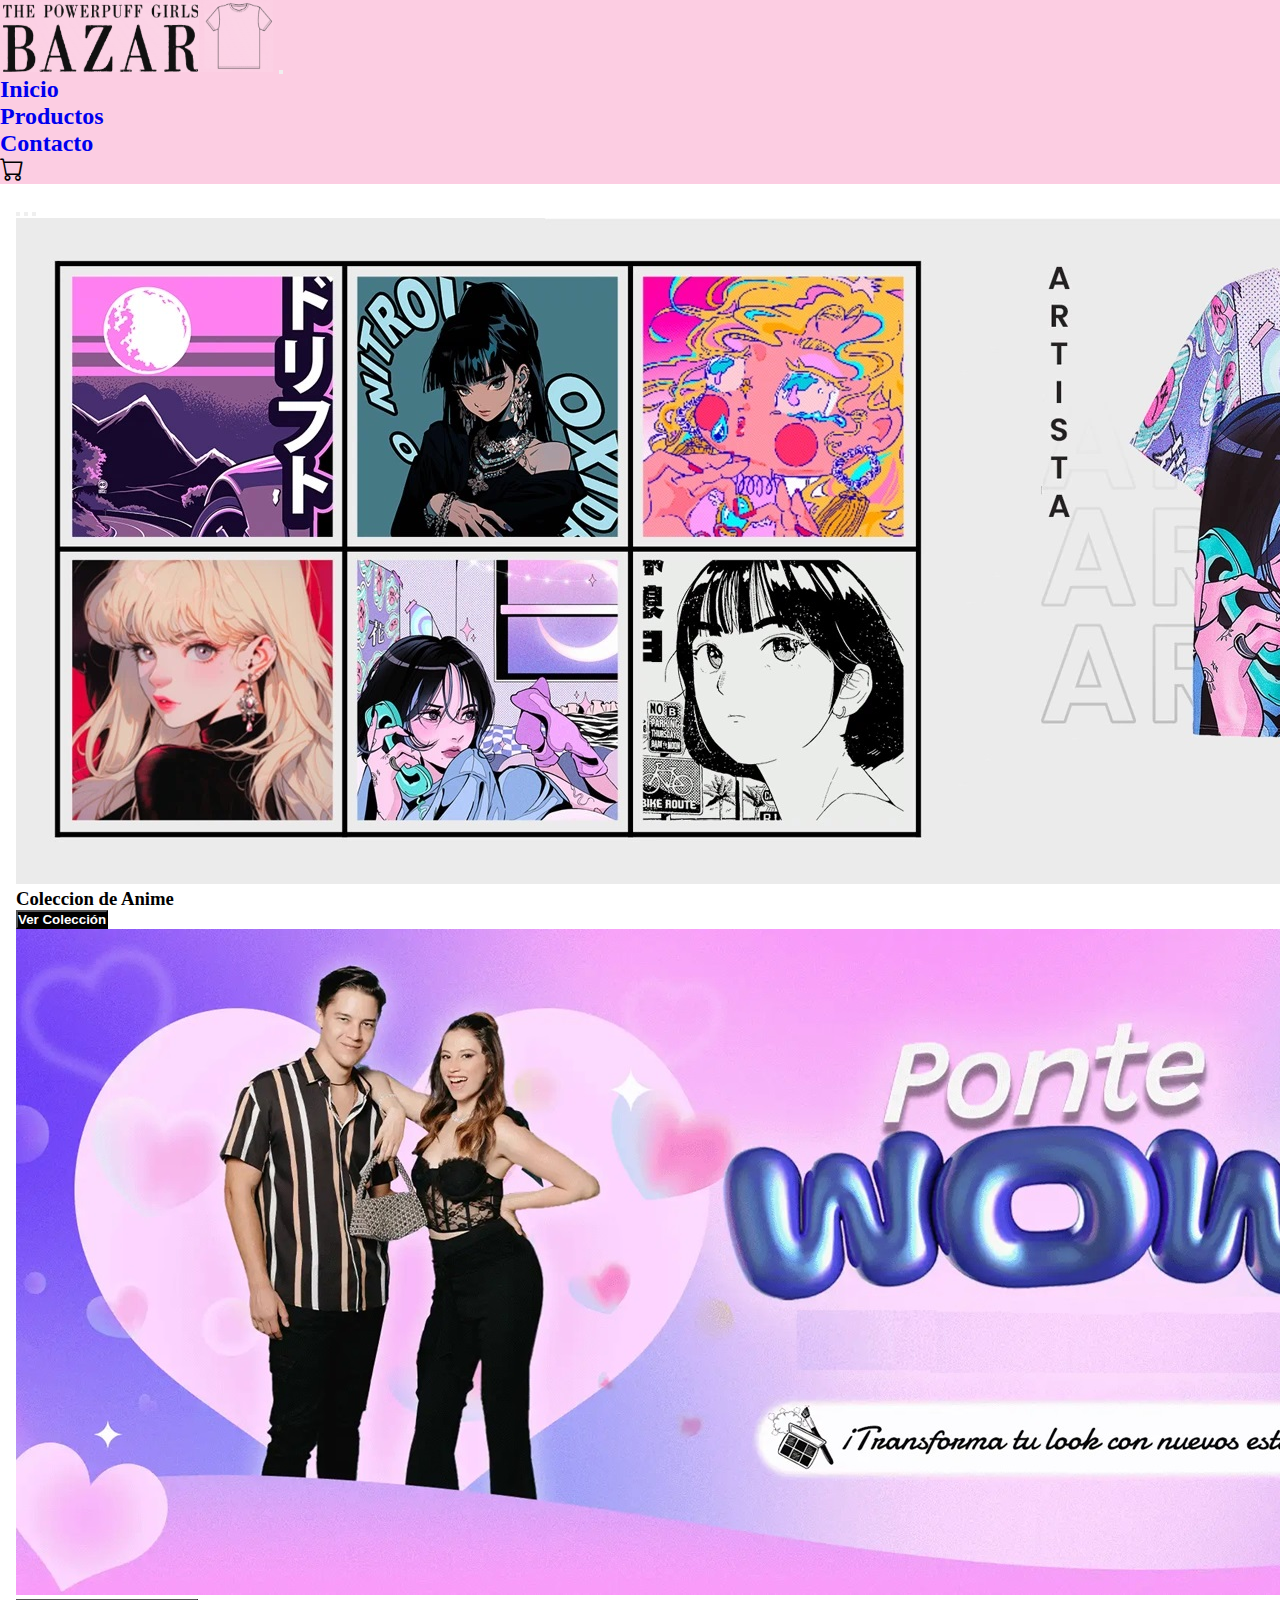
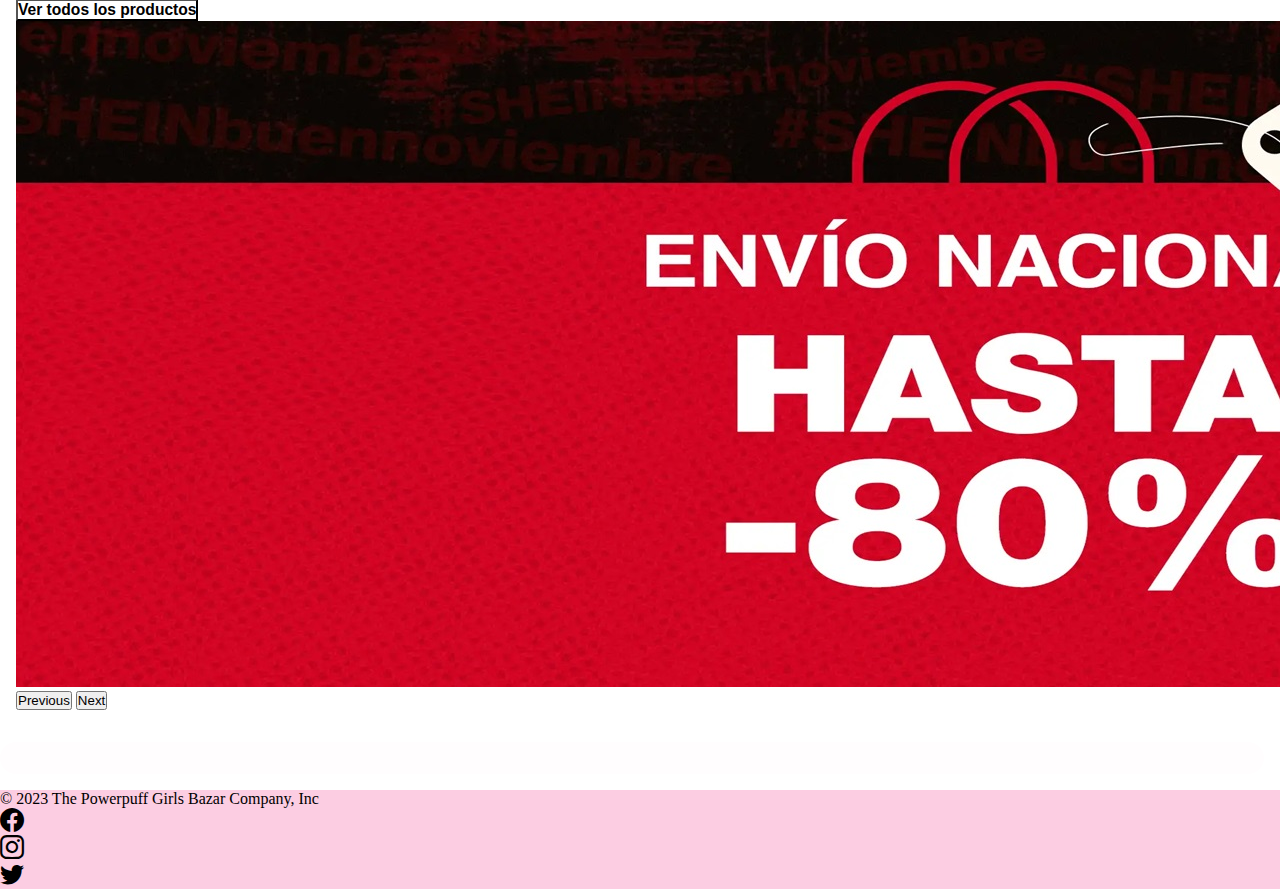
==== index.html @ 5e70e199 "Se empieza a modificar la entrega 3 para la entrega final" ====
<!DOCTYPE html>
<html lang="en">
  <head>
    <meta charset="UTF-8" />
    <meta name="viewport" content="width=device-width, initial-scale=1.0" />
    <title>The Powerpuff Girls Bazar</title>
    <link rel="shortcut icon" href="img/ThepowerpuffGirlsBazar.png" />
    <!-- Iconos BS -->
    <link rel="stylesheet" href="https://cdn.jsdelivr.net/npm/bootstrap-icons@1.10.5/font/bootstrap-icons.css" />
    <!-- BS -->
    <link href="https://cdn.jsdelivr.net/npm/bootstrap@5.3.0/dist/css/bootstrap.min.css" rel="stylesheet" integrity="sha384-9ndCyUaIbzAi2FUVXJi0CjmCapSmO7SnpJef0486qhLnuZ2cdeRhO02iuK6FUUVM" crossorigin="anonymous" />
    <!-- CSS -->
    <link rel="stylesheet" href="css/estilo.css" />
  </head>

  <body>
    <!-- Inicia header -->
    <header class="header container-fluid">
      <nav class="navbar navbar-expand-lg">
        <a class="navbar-brand" href="index.html">
          <img class="logo img-fluid" src="img/ThepowerpuffGirlsBazar.png" alt="The Powerpuff Girls Bazar" />
        </a>
        <button class="navbar-toggler" type="button" data-bs-toggle="collapse" data-bs-target="#navbarNavDropdown" aria-controls="navbarNavDropdown" aria-expanded="false" aria-label="Toggle navigation">
          <span class="navbar-toggler-icon"></span>
        </button>
        <div class="collapse navbar-collapse" id="navbarNavDropdown">
          <ul class="navbar-nav ms-auto textHeader bgPage">
            <li class="nav-item">
              <a class="nav-link active link-light espaciado text-black" aria-current="page" href="index.html"> Inicio </a>
            </li>
            <li class="nav-item">
              <a class="nav-link link-light espaciado text-black" href="html/products.html"> Productos </a>
            </li>
            <li class="nav-item">
              <a class="nav-link link-light espaciado text-black" href="html/contacto.html"> Contacto </a>
            </li>
            <li class="nav-item espaciado text-black">
              <a class="nav-link carritoBlanco" href="html/carrito.html">
                <i class="bi bi-cart"></i>
              </a>
            </li>
          </ul>
        </div>
      </nav>
    </header>
    <!-- Carousel -->
    <section class="carrusel">
      <div id="carouselExampleInterval" class="carousel slide" data-bs-ride="carousel">
        <div class="carousel-indicators">
          <button type="button" data-bs-target="#carouselExampleCaptions" data-bs-slide-to="0" class="active" aria-current="true" aria-label="Slide 1"></button>
          <button type="button" data-bs-target="#carouselExampleCaptions" data-bs-slide-to="1" aria-label="Slide 2"></button>
          <button type="button" data-bs-target="#carouselExampleCaptions" data-bs-slide-to="2" aria-label="Slide 3"></button>
        </div>
        <div class="carousel-inner">
          <div class="carousel-item active" data-bs-interval="5000">
            <img src="img/carousel0.jpg" class="d-block w-100" alt="..." />
            <div class="carousel-caption d-none d-md-block">
              <h3 class="text-black">Coleccion de Anime</h3>
              <a href="" data-aos="fade-down-right" data-aos-duration="1000"><button class="btn colorBtnBlack" type="button">Ver Colección</button></a>
            </div>
          </div>
          <div class="carousel-item" data-bs-interval="5000">
            <img src="img/carousel01.jpg" class="d-block w-100" alt="..." />
            <div class="carousel-caption d-none d-md-block">
              <a href="" data-aos="fade-down-right" data-aos-duration="1000"
                ><button class="btn colorBtnWhite" type="button"><h3>Ver todos los productos</h3></button></a
              >
            </div>
          </div>
          <div class="carousel-item" data-bs-interval="5000">
            <img src="img/carousel02.jpg" class="d-block w-100" alt="..." />
          </div>
        </div>
        <button class="carousel-control-prev" type="button" data-bs-target="#carouselExampleInterval" data-bs-slide="prev">
          <span class="carousel-control-prev-icon" aria-hidden="true"></span>
          <span class="visually-hidden">Previous</span>
        </button>
        <button class="carousel-control-next" type="button" data-bs-target="#carouselExampleInterval" data-bs-slide="next">
          <span class="carousel-control-next-icon" aria-hidden="true"></span>
          <span class="visually-hidden">Next</span>
        </button>
      </div>
    </section>
    <!-- Termina header -->
    <!-- Inicia Main -->
    <main></main>
    <!-- Termina Main -->
    <!-- Inicia Footer -->
    <footer>
      <div class="footer container-fluid">
        <footer class="d-flex flex-wrap justify-content-between align-items-center py-3 my-4">
          <div class="col-md-4 d-flex align-items-center">
            <span class="text-black">&copy; 2023 The Powerpuff Girls Bazar Company, Inc</span>
          </div>

          <ul class="nav col-md-4 justify-content-end list-unstyled d-flex">
            <li class="ms-3">
              <a class="redesSociales" href="https://facebook.com"><i class="bi bi-facebook"></i></a>
            </li>
            <li class="ms-3">
              <a class="redesSociales" href="https://instagram.com"><i class="bi bi-instagram"></i></a>
            </li>
            <li class="ms-3">
              <a class="redesSociales" href="https://twitter.com"><i class="bi bi-twitter"></i></a>
            </li>
          </ul>
        </footer>
      </div>
    </footer>
    <!-- Termina Footer -->
    <!-- JS BS  -->
    <script src="https://cdn.jsdelivr.net/npm/bootstrap@5.3.0/dist/js/bootstrap.bundle.min.js" integrity="sha384-geWF76RCwLtnZ8qwWowPQNguL3RmwHVBC9FhGdlKrxdiJJigb/j/68SIy3Te4Bkz" crossorigin="anonymous"></script>
    <!-- JS -->
    <script src="js/main.js"></script>
  </body>
</html>
---- css/estilo.css ----
@import url("https://fonts.googleapis.com/css2?family=Raleway:ital,wght@0,100;0,300;0,500;0,600;0,700;0,800;0,900;1,100;1,300;1,400;1,500;1,600;1,700;1,800;1,900&display=swap");

:root {
  /* CSS HEX */
  --fairy-tale: #fccde2ff;
  --night: #111111ff;
  --white: #fffdfeff;
  --carnation-pink: #f99dc6ff;
  --jet: #2a2a2aff;
  --black: #000000ff;
}

* {
  margin: 0;
  padding: 0;
  box-sizing: border-box;
}
h1,
h2,
h3,
h4,
h5,
h6,
p,
a,
input,
textarea,
ul {
  margin: 0;
  padding: 0;
}

ul {
  list-style: none;
}

a {
  text-decoration: none;
}
/* Globales */
.colorBtnBlack {
  background-color: black;
  font-weight: bold;
  color: white;
}
.colorBtnWhite {
  background-color: white;
  font-weight: bold;
  color: black;
}
.carrusel {
  padding: 1rem;
}
/* Header */
.headerImg {
  background-size: cover;
  background-repeat: no-repeat;
  width: 100%;
  overflow: hidden;
  position: relative;
  background-color: black;
  background-image: url(../img/bannerProductos.jpg);
  background-position: 50% 65%;
  height: 65vh;
}
.header {
  background-color: var(--fairy-tale);
}
.logo {
  width: 275px;
  max-width: 100%;
}
.carritoBlanco {
  font-size: 1.5rem;
  color: black;
}
.textHeader {
  font-weight: bold;
  font-size: 1.5rem;
}
.bgPage li a:hover {
  background-color: var(--carnation-pink);
  border-radius: 75%;
}
.espaciado {
  margin-right: 2rem;
}

/* Footer */

.footer {
  background-color: var(--fairy-tale);
  margin-bottom: 0;
  position: sticky;
}
.redesSociales {
  font-size: 1.5rem;
  color: black;
}
.feliz {
  font-size: 1.5rem;
  color: red;
}
/* productos */
main {
  background-color: var(--white);
  margin: 1rem;
  margin-left: 0;
  border-radius: 2rem;
  padding: 1rem;
}
.cartaCategoria {
  padding-top: 1rem;
}
.categorias {
  width: 100%;
}
.imgCards {
  width: 100%;
}

/* Carrito */
.contenedorCarrito {
  display: flex;
  flex-direction: column;
  gap: 1.5rem;
}
.seguirComprando {
  display: flex;
  border: 0;
  background-color: var(--fairy-tale);
  padding: 1rem;
  border-radius: 1rem;
  font-weight: bolder;
  gap: 1rem;
}
.carritoProductoImagen {
  width: 4rem;
  border-radius: 0.4rem;
}
.carritoProducto {
  background-color: var(--fairy-tale);
  border-radius: 1rem;
  color: black;
}
.carritoProducto small {
  color: grey;
  font-size: 0.8rem;
}
.carritoProductoEliminar {
  border: 0;
  background-color: transparent;
  color: black;
  font-size: 1.5rem;
  cursor: pointer;
}
.carritoAcciones {
  display: flex;
  justify-content: space-between;
}
.carritoAccionesVaciar {
  border: 0;
  background-color: var(--fairy-tale);
  padding: 1rem;
  border-radius: 1rem;
  font-weight: bolder;
  cursor: pointer;
}
.carritoAccionesDerecha {
  display: flex;
}
.carritoAccionesTotal {
  display: flex;
  border: 0;
  background-color: var(--fairy-tale);
  padding: 1rem;
  border-top-left-radius: 1rem;
  border-bottom-left-radius: 1rem;
  font-weight: bolder;
  gap: 1rem;
}
.carritoAccionesComprar {
  border: 0;
  background-color: var(--carnation-pink);
  padding: 1rem;
  border-top-right-radius: 1rem;
  border-bottom-right-radius: 1rem;
  font-weight: bolder;
  cursor: pointer;
}
.desactivado{
    display: none;
}
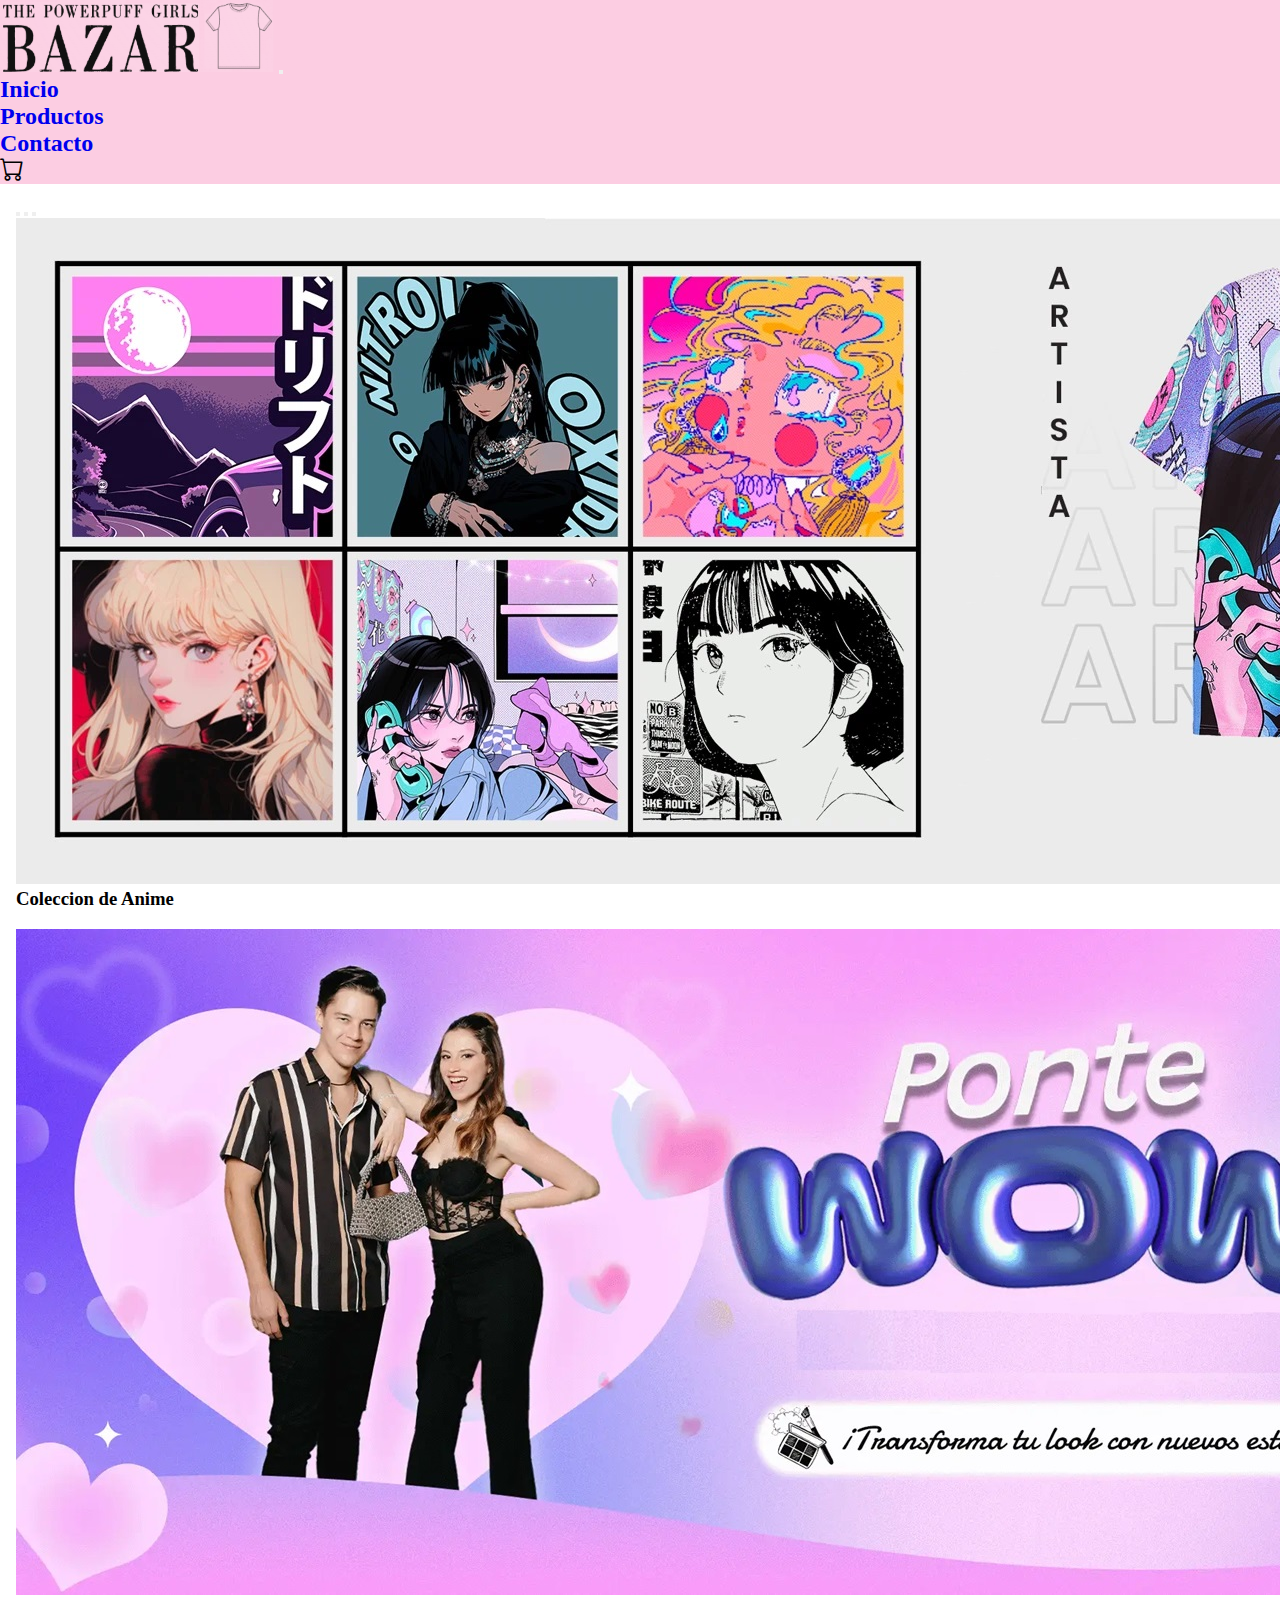
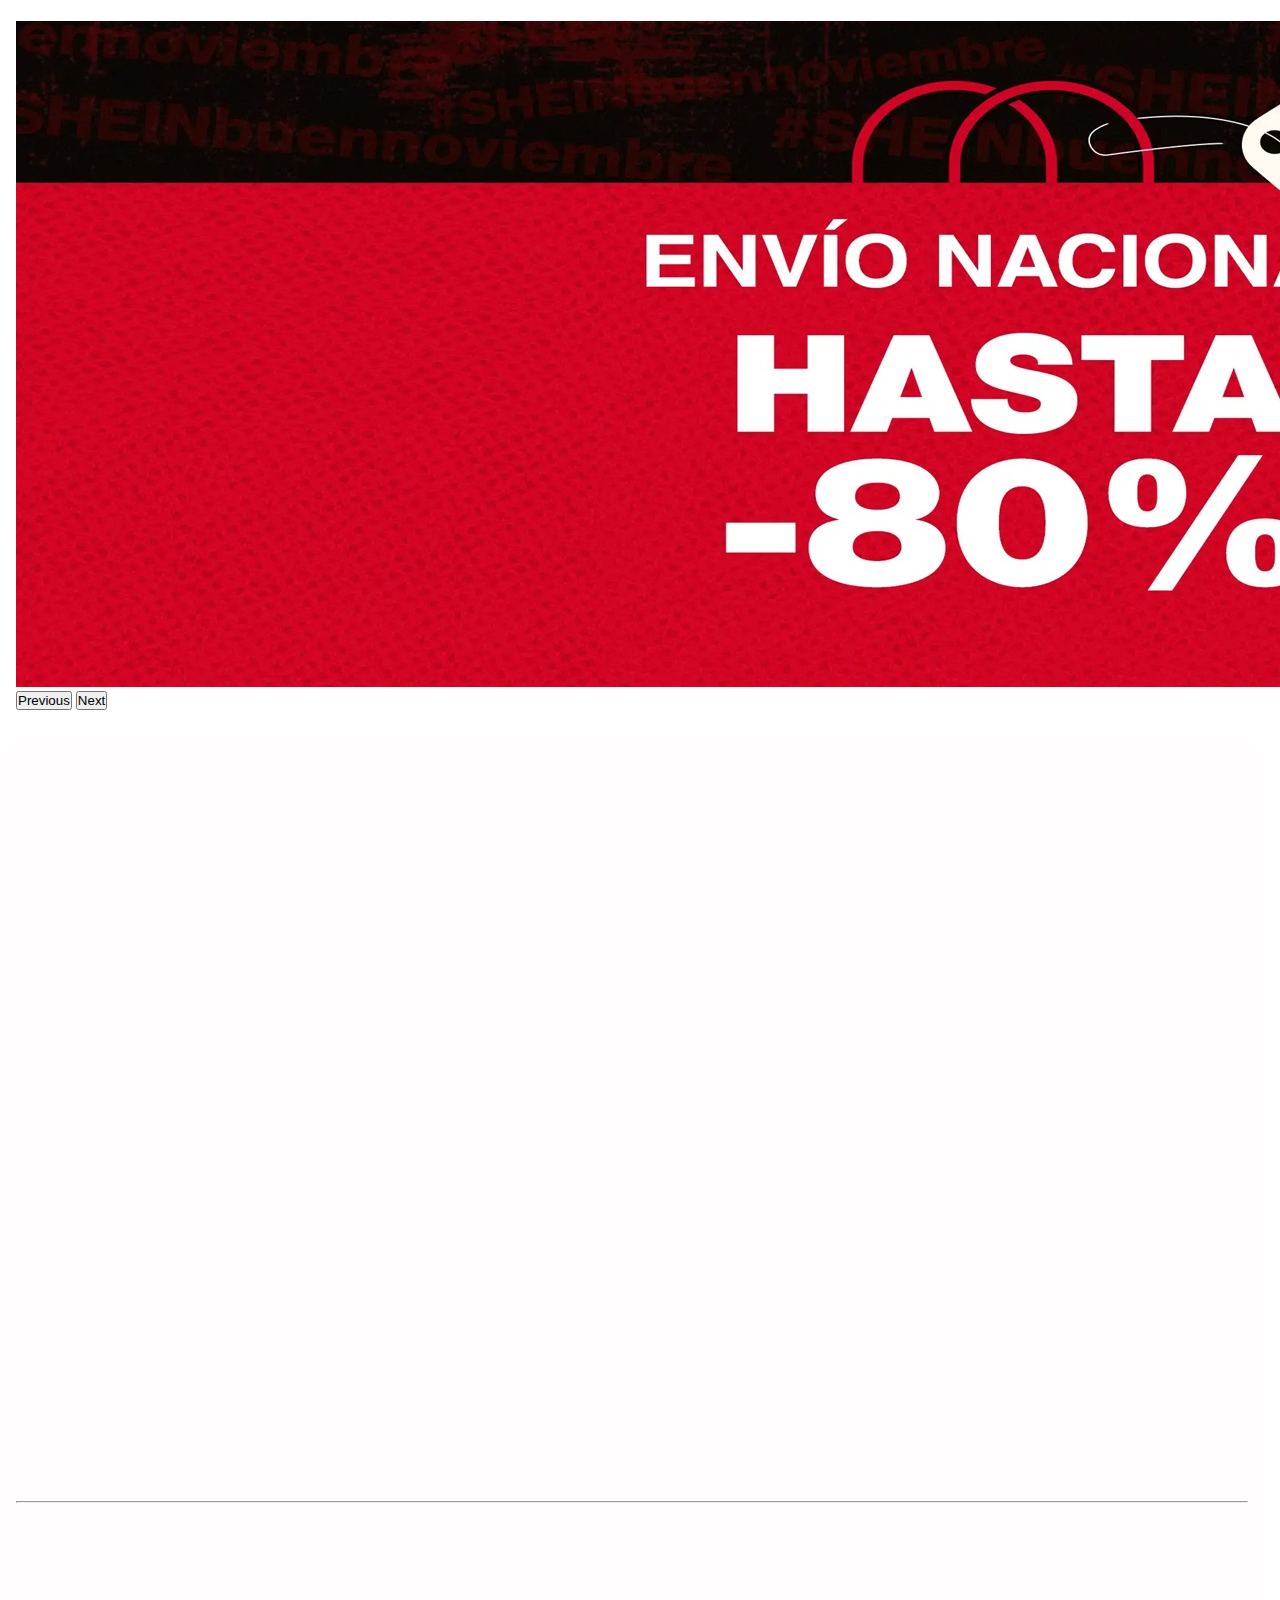
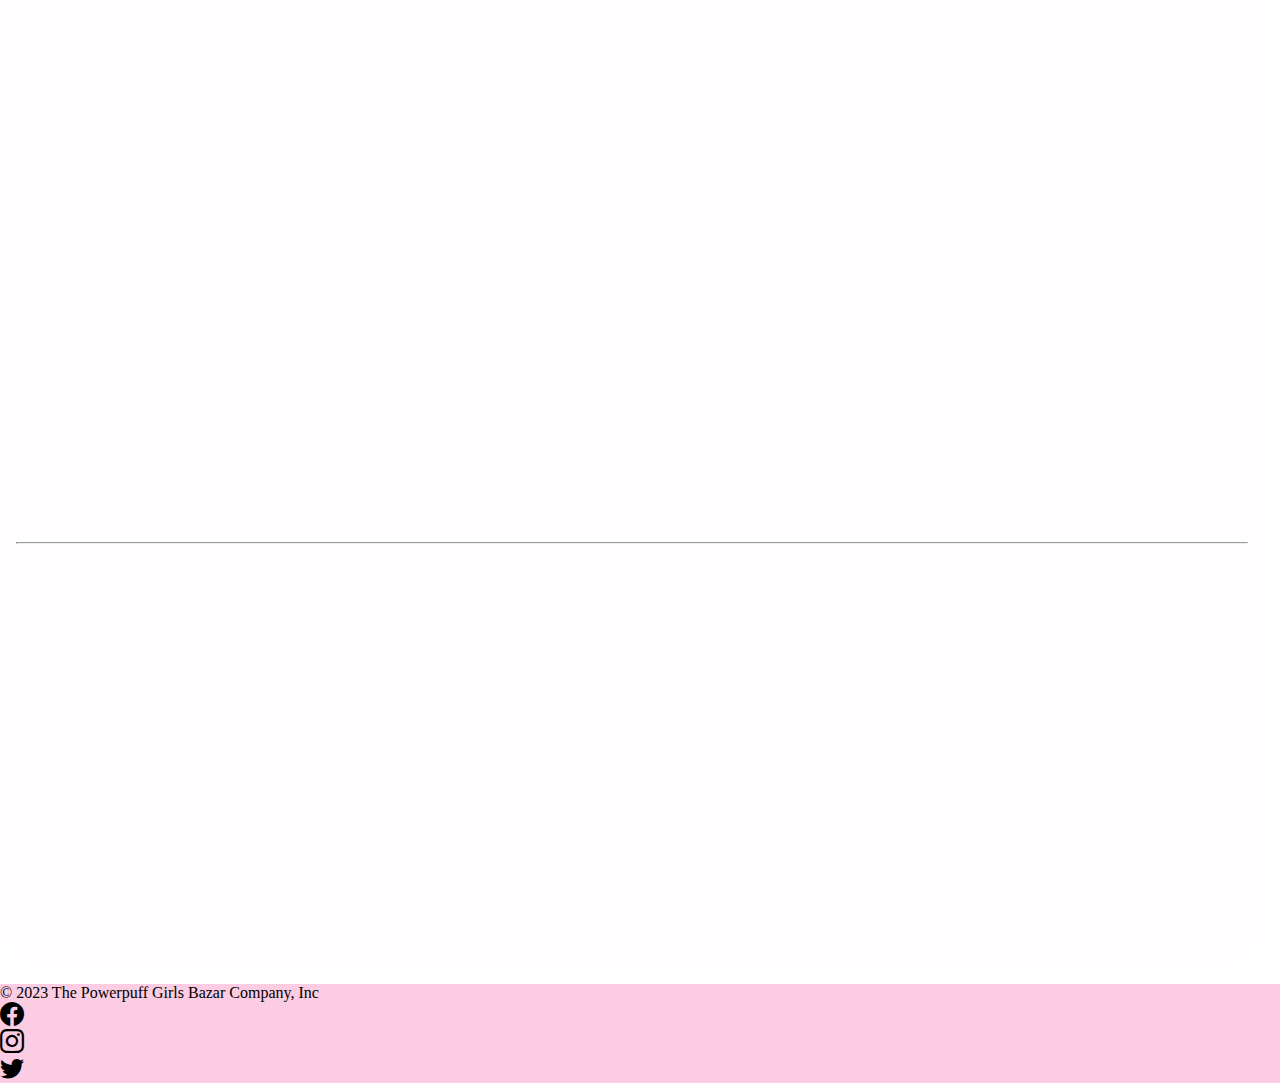
==== commit 8c1f392a: "Se termino el contenido del index y de la pagina de contacto. Se pasaron los productos a un document" ====
--- a/index.html
+++ b/index.html
@@ -7,6 +7,8 @@
     <link rel="shortcut icon" href="img/ThepowerpuffGirlsBazar.png" />
     <!-- Iconos BS -->
     <link rel="stylesheet" href="https://cdn.jsdelivr.net/npm/bootstrap-icons@1.10.5/font/bootstrap-icons.css" />
+    <!-- Animaciones -->
+    <link href="https://unpkg.com/aos@2.3.1/dist/aos.css" rel="stylesheet" />
     <!-- BS -->
     <link href="https://cdn.jsdelivr.net/npm/bootstrap@5.3.0/dist/css/bootstrap.min.css" rel="stylesheet" integrity="sha384-9ndCyUaIbzAi2FUVXJi0CjmCapSmO7SnpJef0486qhLnuZ2cdeRhO02iuK6FUUVM" crossorigin="anonymous" />
     <!-- CSS -->
@@ -56,13 +58,13 @@
             <img src="img/carousel0.jpg" class="d-block w-100" alt="..." />
             <div class="carousel-caption d-none d-md-block">
               <h3 class="text-black">Coleccion de Anime</h3>
-              <a href="" data-aos="fade-down-right" data-aos-duration="1000"><button class="btn colorBtnBlack" type="button">Ver Colección</button></a>
+              <a href="./html/products.html" data-aos="fade-down-right" data-aos-duration="1000"><button class="btn colorBtnBlack" type="button">Ver Colección</button></a>
             </div>
           </div>
           <div class="carousel-item" data-bs-interval="5000">
             <img src="img/carousel01.jpg" class="d-block w-100" alt="..." />
             <div class="carousel-caption d-none d-md-block">
-              <a href="" data-aos="fade-down-right" data-aos-duration="1000"
+              <a href="./html/products.html" data-aos="fade-down-right" data-aos-duration="1000"
                 ><button class="btn colorBtnWhite" type="button"><h3>Ver todos los productos</h3></button></a
               >
             </div>
@@ -83,7 +85,69 @@
     </section>
     <!-- Termina header -->
     <!-- Inicia Main -->
-    <main></main>
+    <main>
+      <section class="container mt-3">
+        <div class="row centrar">
+          <div class="col-md-12 col-lg-7" data-aos="flip-left" data-aos-duration="1000">
+            <h2 id="sobreNosotros" class="featurette-heading fw-normal lh-1">¿Quiénes Somos ? <span class="text-body-secondary"> THE POWERPUFF GIRLS BAZAR... </span></h2>
+            <p class="lead">
+              Lorem ipsum dolor sit amet consectetur, adipisicing elit. Modi, voluptates iusto officia libero veritatis numquam sint sed est quam sapiente, quos, at sunt! Deleniti saepe ea quam iure! Blanditiis pariatur fugit eligendi voluptatibus atque provident, vel distinctio neque possimus praesentium voluptatum, eos dignissimos hic nostrum asperiores nulla iste? Ex, magnam facilis, molestiae fugit voluptatibus sint nisi accusamus est repudiandae impedit, iusto repellendus? Ex maxime sint dolorem distinctio exercitationem ducimus totam id rerum. Obcaecati nemo, omnis sit ipsum incidunt tenetur in facere reiciendis repudiandae delectus corporis odio adipisci ipsa iusto laborum tempore animi corrupti fugiat quaerat nihil commodi est nulla voluptas!
+            </p>
+          </div>
+          <div class="col-md-12 col-lg-5" data-aos="flip-left" data-aos-duration="1000">
+            <img class="brands img-fluid" src="img/quienesSomos.gif" alt="" />
+          </div>
+        </div>
+        <hr class="featurette-divider" />
+        <div class="row centrar">
+          <div class="col-md-12 col-lg-4 order-md-1 order-lg-2" data-aos="flip-right" data-aos-duration="1000">
+            <h2 class="featurette-heading fw-normal lh-1">Contamos con los mejores, <span class="text-body-secondary"> estilos de ropa... </span></h2>
+            <p class="lead">Lorem ipsum dolor sit amet consectetur adipisicing elit. Debitis eligendi odio quisquam nemo, corporis ea dignissimos vitae, officia quas similique at ut, eveniet est optio a veniam corrupti minus suscipit et? Exercitationem laboriosam tempore odit aperiam dolores commodi non suscipit quidem molestiae obcaecati debitis voluptates aliquid molestias eligendi officiis recusandae qui, nesciunt iste illum voluptatibus in sequi! Non reiciendis laudantium quae eum maiores, molestiae quidem a ex impedit? Dolores necessitatibus quae deleniti ullam, consectetur culpa, explicabo blanditiis, sint labore ipsa quos id! Vitae voluptatibus nemo nisi, nobis accusamus architecto pariatur!</p>
+          </div>
+          <div class="col-md-12 col-lg-8 order-md-2 order-lg-1" data-aos="flip-right" data-aos-duration="1000">
+            <img class="brands img-fluid" src="img/estilos.jpeg" alt="" />
+          </div>
+        </div>
+        <hr class="featurette-divider"/>
+      </section>
+      <section class="mb-5 pb-5">
+        <div class="row">
+          <div class="col-lg-4" data-aos="fade-left" data-aos-duration="500">
+            <ul class="estiloListas">
+              <li class="text-center"><i class="bi bi-credit-card iconosBox" alt="Icono Pago con tarjeta"></i></li>
+              <li>
+                <h2 class="fw-normal text-center">Elige cómo pagar.</h2>
+              </li>
+              <li>
+                <p class="text-center">Con Mercado Pago, paga con tarjeta, débito o efectivo. También puedes pagar en hasta 12 mensualidades sin tarjeta con Mercado Crédito.</p>
+              </li>
+            </ul>
+          </div>
+          <div class="col-lg-4" data-aos="fade-right" data-aos-duration="500">
+            <ul class="estiloListas">
+              <li class="text-center"><i class="bi bi-box-seam iconosBox" alt="Icono de caja de envios"></i></li>
+              <li>
+                <h2 class="fw-normal text-center">Envío gratis desde $ 2,999 MXM.</h2>
+              </li>
+              <li>
+                <p class="text-center">Envio gratis a cualquer parte de la republica Mexicana.</p>
+              </li>
+            </ul>
+          </div>
+          <div class="col-lg-4" data-aos="fade-left" data-aos-duration="500">
+            <ul class="estiloListas">
+              <li class="text-center"><i class="bi bi-shield-fill-check iconosBox" alt="Icono de escudo con paloma dentro"></i></li>
+              <li>
+                <h2 class="fw-normal text-center">Protegemos la privacidad.</h2>
+              </li>
+              <li>
+                <p class="text-center">De los datos que nos brindas, tomando las medidas necesarias para garantizar la seguridad.</p>
+              </li>
+            </ul>
+          </div>
+        </div>
+      </section>
+    </main>
     <!-- Termina Main -->
     <!-- Inicia Footer -->
     <footer>
@@ -108,6 +172,11 @@
       </div>
     </footer>
     <!-- Termina Footer -->
+    <!-- Animaciones -->
+    <script src="https://unpkg.com/aos@2.3.1/dist/aos.js"></script>
+    <script>
+      AOS.init();
+    </script>
     <!-- JS BS  -->
     <script src="https://cdn.jsdelivr.net/npm/bootstrap@5.3.0/dist/js/bootstrap.bundle.min.js" integrity="sha384-geWF76RCwLtnZ8qwWowPQNguL3RmwHVBC9FhGdlKrxdiJJigb/j/68SIy3Te4Bkz" crossorigin="anonymous"></script>
     <!-- JS -->
--- a/css/estilo.css
+++ b/css/estilo.css
@@ -48,6 +48,11 @@
   font-weight: bold;
   color: black;
 }
+.colorBtn {
+  background-color: var(--carnation-pink);
+  font-weight: bold;
+  color: white;
+}
 .carrusel {
   padding: 1rem;
 }
@@ -97,10 +102,7 @@
   font-size: 1.5rem;
   color: black;
 }
-.feliz {
-  font-size: 1.5rem;
-  color: red;
-}
+
 /* productos */
 main {
   background-color: var(--white);
@@ -143,6 +145,12 @@
   border-radius: 1rem;
   color: black;
 }
+.textoCarrito {
+  color: var(--carnation-pink);
+  text-transform: uppercase;
+  font-weight: bold;
+  font-size: smaller;
+}
 .carritoProducto small {
   color: grey;
   font-size: 0.8rem;
@@ -180,7 +188,7 @@
   gap: 1rem;
 }
 .carritoAccionesComprar {
-  border: 0;
+  border: none;
   background-color: var(--carnation-pink);
   padding: 1rem;
   border-top-right-radius: 1rem;
@@ -188,6 +196,47 @@
   font-weight: bolder;
   cursor: pointer;
 }
-.desactivado{
-    display: none;
-}
+.iconos {
+  font-size: 30px;
+  border-color: black;
+  border-radius: 1rem;
+  background: transparent;
+}
+.carritoCantidad {
+  text-align: center;
+  background: transparent;
+  border-color: transparent;
+  font-size: 18px;
+  background-color: transparent;
+  display: inline-block;
+  width: 35px;
+  padding: 5px;
+  text-align: center;
+}
+.desactivado {
+  display: none;
+}
+/* Contacto */
+.headerContacto {
+  background-size: cover;
+  background-repeat: no-repeat;
+  width: 100%;
+  overflow: hidden;
+  position: relative;
+  background-color: black;
+  background-image: url(../img/bannercontacto.jpg);
+  background-position: 15% 30%;
+  height: 25vh;
+}
+.contactoFormulario {
+  background-color: #eceff1;
+  border-radius: 1%;
+}
+.lineaDivisora {
+  border-bottom: 2px solid black;
+}
+/* index */
+.iconosBox{
+  font-size: 5rem;
+   color: black;
+}
